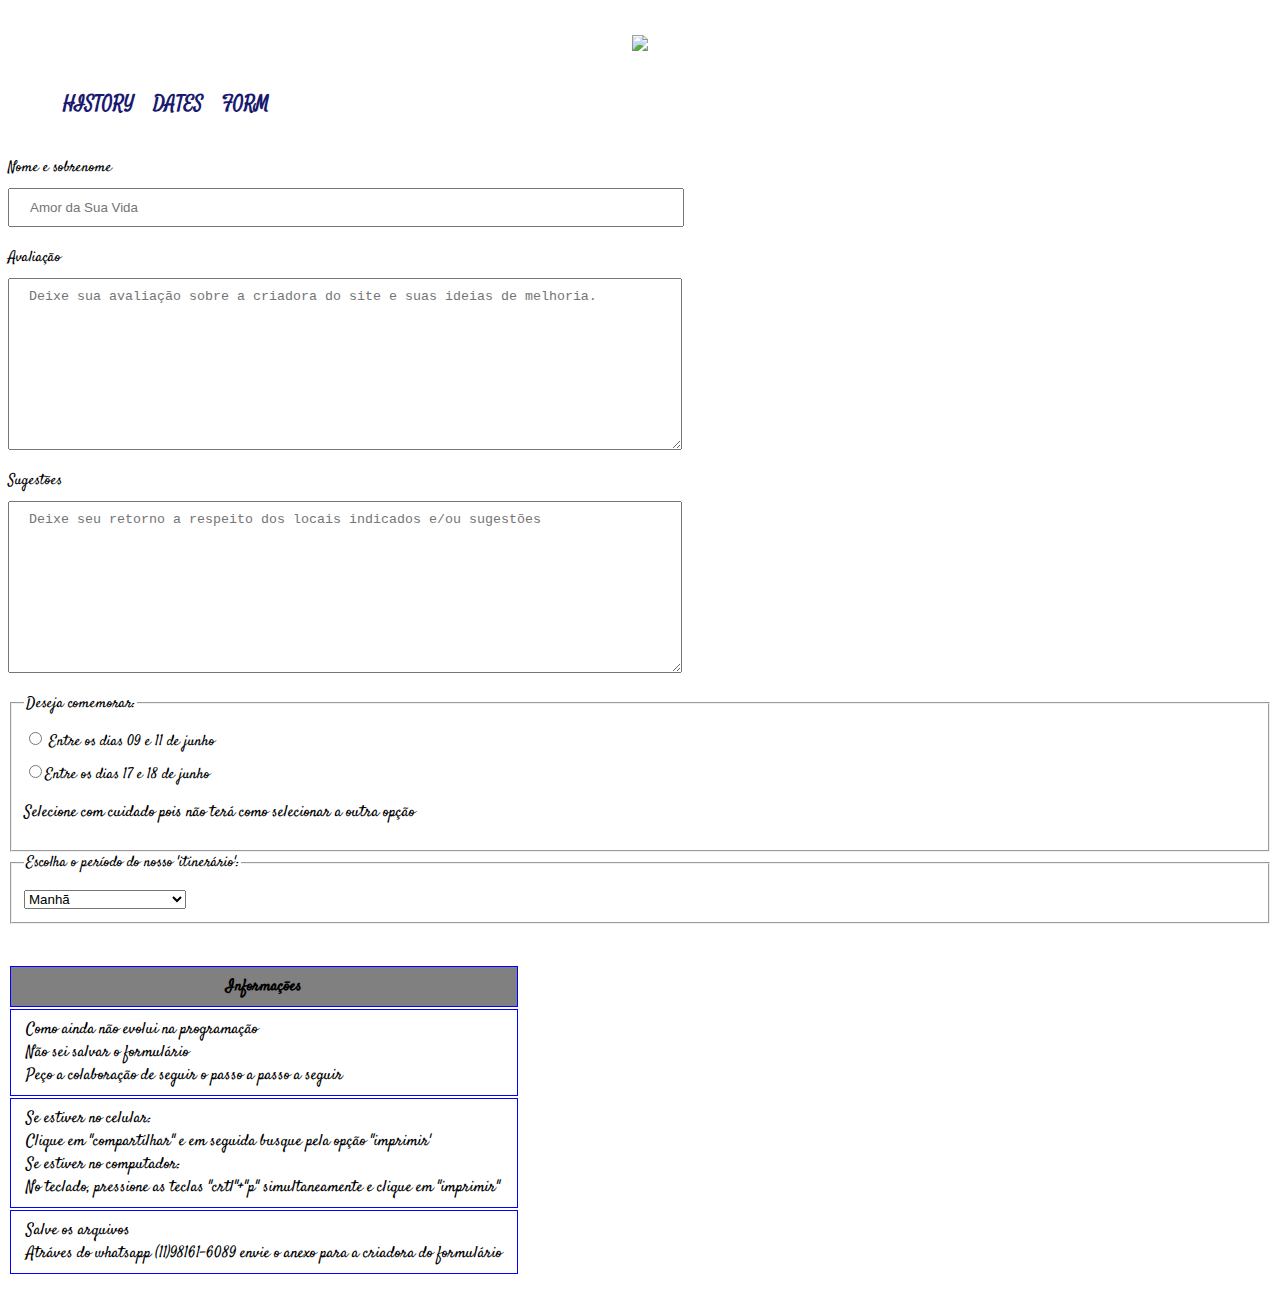
==== index.html @ 39ad0167 "Rename home.html to index.html" ====
<!DOCTYPE html>
<html>
	<head>
		<meta charset="UTF-8">
		<meta name="viewport" content="width=device-width">
		<title> Formulário </title>

		<link rel="stylesheet" href="reset.css">
		<link rel="stylesheet" href="homee.css">
		<link rel="preconnect" href="https://fonts.googleapis.com">
<link rel="preconnect" href="https://fonts.gstatic.com" crossorigin>
<link href="https://fonts.googleapis.com/css2?family=Satisfy&display=swap" rel="stylesheet">
<link href="https://github.com/jullianaambrosio/Amor.git" rel="homesheet/>		
	</head>
	
    <body>
    <header>
      <div class="caixa">
        <h1><img src="Juju.JPEG"></h1>

        <nav>
          <ul>
            <li><a href="Inicio.html">History</a></li>
            <li><a href="home.html">Dates</a></li>
            <li><a href="date.html">Form</a></li>
          </ul>
        </nav>
      </div>
    </header>

	<main>
		<form action="https://api.sheetmonkey.io/form/hoUA4BbuZySfFuy2Xi4jPe" method="post">
			<label for="nomesobrenome">Nome e sobrenome</label>
			<input type="text" id="nomesobrenome" class="input-padrao" required placeholder="Amor da Sua Vida">

				<label for ="mensagem">Avaliação</label>
				<textarea cols="69" rows="10" id="mensagem" class="input-padrao" required placeholder="Deixe sua avaliação sobre a criadora do site e suas ideias de melhoria." ></textarea>

				<label for ="mensagem">Sugestões</label>
				<textarea cols="69" rows="10" id="mensagem" class="input-padrao" required placeholder="Deixe seu retorno a respeito dos locais indicados e/ou sugestões" ></textarea>

			<fieldset>
				<legend>Deseja comemorar: </legend>
				<label for="radio-email"><input type="radio" name="contato" value="email" id="radio-email">	Entre os dias 09 e 11 de junho</label>
				<label for="radio-data"><input type="radio" name="date" value="data" id="radio-data">Entre os dias 17 e 18 de junho </label>	
				<p>Selecione com cuidado pois não terá como selecionar a outra opção</p>
			</fieldset>
			<fieldset>
					<legend>Escolha o período do nosso 'itinerário':</legend>
					<select>
					<option>Manhã</option>
					<option>Tarde</option>
					<option>Noite</option>
					<option>Todas as opções acima</option>
					</select>

			</fieldset>

		</form>

			<table>
			<thead>
				<tr>
					<th>Informações</th>
				</tr>
			</thead>
			<tbody>
					<tr>
						<td>Como ainda não evolui na programação <br>
						Não sei salvar o formulário <br>
						Peço a colaboração de seguir o passo a passo a seguir</td>
					</tr>
					<tr>
						<td>Se estiver no celular: <br>
						Clique em "compartilhar" e em seguida busque pela opção "imprimir'<br>
						Se estiver no computador: <br>
						No teclado, pressione as teclas "crtl"+"p" simultaneamente e clique em "imprimir"</td>

					<tr>
						<td>Salve os arquivos <br>
						Atráves do whatsapp (11)98161-6089 envie o anexo para a criadora do formulário <br>
					</tr>
				</tbody>
			</table>
	</main>	
</html>
---- homee.css ----
body {
	font-family: 'Satisfy', cursive;
}

header {
	background: #00bfff;
	padding: 20px 0;
}

.caixa {
	position: relative;
	width: 400px;
	margin: 0 auto;
}

nav {
	position: absolute;
	top: 110px;
	right: 0;
}

nav li {
	display: inline;
	margin: 0 0 0 15px;
}

nav a {
	text-transform: uppercase;
	color: #191970;
	font-weight: bold;
	font-size: 19px;
	text-decoration: none;
}

nav a:hover {
	color: #87cefa;
	text-decoration: underline;
}
/* *****SEÇÃO PRINCIPAL*****/
.introdução{
	text-align: center;
	font-size: 19px;
}
.produtos {
	width: 940px;
	margin: 0 auto;
	padding: 50px 0;
}

.produtos li {
	display: inline-block;
	text-align: center;
	width: 30%;
	vertical-align: top;
	margin: 0 1.5%;
	padding: 40px 10px 30px;
	box-sizing: border-box;
	border: 2px solid pink;
	border-radius: 1px;
}

.produtos li:hover {
	border-color: #87ceeb;
}

.produtos li:active {
	border-color: #e989ab;	
}

.produtos li:hover h2 {
	font-size: 20px;
}

.produtos h2 {
	font-size: 18px;
	font-weight: bold;
}

.produto-descricao {
	font-size: 14px;
}

.produto-preco {
	font-size: 14px;
	font-weight: bold;
	margin-top: 20px;
}

main {

}

form {
	margin: 40px 0;
}

form label, form legend {
	display:block;
	font-size: 15px;
	margin: 0 0 10px;
}

.input-padrao {
	display: block;
	margin: 0 0 20px;
	padding: 10px 20px;
	width: 50%;
}

.checkbox {
	margin: 20px 0;
}

.enviar {
	width:20%;
	padding: 15px 0;
	background: #00bfff;
	color:blue;
	font-weight: bold;
	font-size: 15px;
	border: none;
	border-radius: 5px;
	transition: 1s all;
	cursor: pointer;
}

.enviar:hover {
	background: #4169e1;
	transform: scale(1.2);
}

table {
	margin: 20px 0 40px;
}

thead {
	background: grey;
	color: black;
	font-weight: bold;
}

td, th {
	border: 1px solid blue;
	padding: 8px 15px;
}


/* css da página inicial */
.banner {
	width:100%;
}

.titulo-principal {
	text-align: center;
	font-size: 2em;
	margin: 0 0 1em;
	clear: left;
	color: rgba(116, 127, 250, 0.8);
	text-shadow: 2px 2px #000000
}

.itens:before{
content: "♡"
}

.principal{
	padding: 3em 0;
	background: #FEFEFE;
	width: 940px;
	margin: 0 auto;
}
.principal p {
	margin: 0 0 1em;
}

.principal strong {
	font-weight: bold;
}

.principal em {
	font-style: italic;
}

.utensilios {
	width: 120px;
	float: left;
	margin: 0 20px 20px 0;
}
.mapa {
	padding: 3em 0;
	background: linear-gradient(#FEFEFE, #a1e8ff);
}
.mapa-conteudo{
	width: 940px;
	margin: 0 auto;
}
.mapa p {
	margin: 0 0 2em;
	text-align: center;
}
.beneficios{
	padding: 3em 0;
	background: #a1e8ff;
}
.conteudo-beneficios{
	width: 640px;
	margin: 0 auto;
}
.lista-beneficios{
	width: 40%;
	display: inline-block;
	vertical-align: top;
}
.itens{
	line-height: 1.5;
}
.itens:first-child{
	font-weight: bold;
}
.imagem-beneficios {
	width: 60%;
	opacity: 1;
	transition: 400ms;
	box-shadow: 7px 7px 15px #958ee4
}
.imagem-beneficios:hover{
	opacity: 0.4;
}
.video {
	width: 560px;
	margin: 2em auto;
}
footer {
	text-align: center;
	background: url("bg.jpg");
	padding: 40px 0;
}

.copyright {
	color: #FFFFFF;
	font-size: 13px;
	margin: 20px 0 0;
}
@media screen and (max-width: 480px){
	.caixa, .principal, .conteudo-beneficios, .mapa-conteudo, .video,.produtos, .produtos li, .produto-descricao,.produto-preco{
		width: auto;
	}
}
h1{
	text-align: center;
}

nav{
	position: static;
}

.lista-beneficios, .imagem-beneficios{
	width: 50%;
}
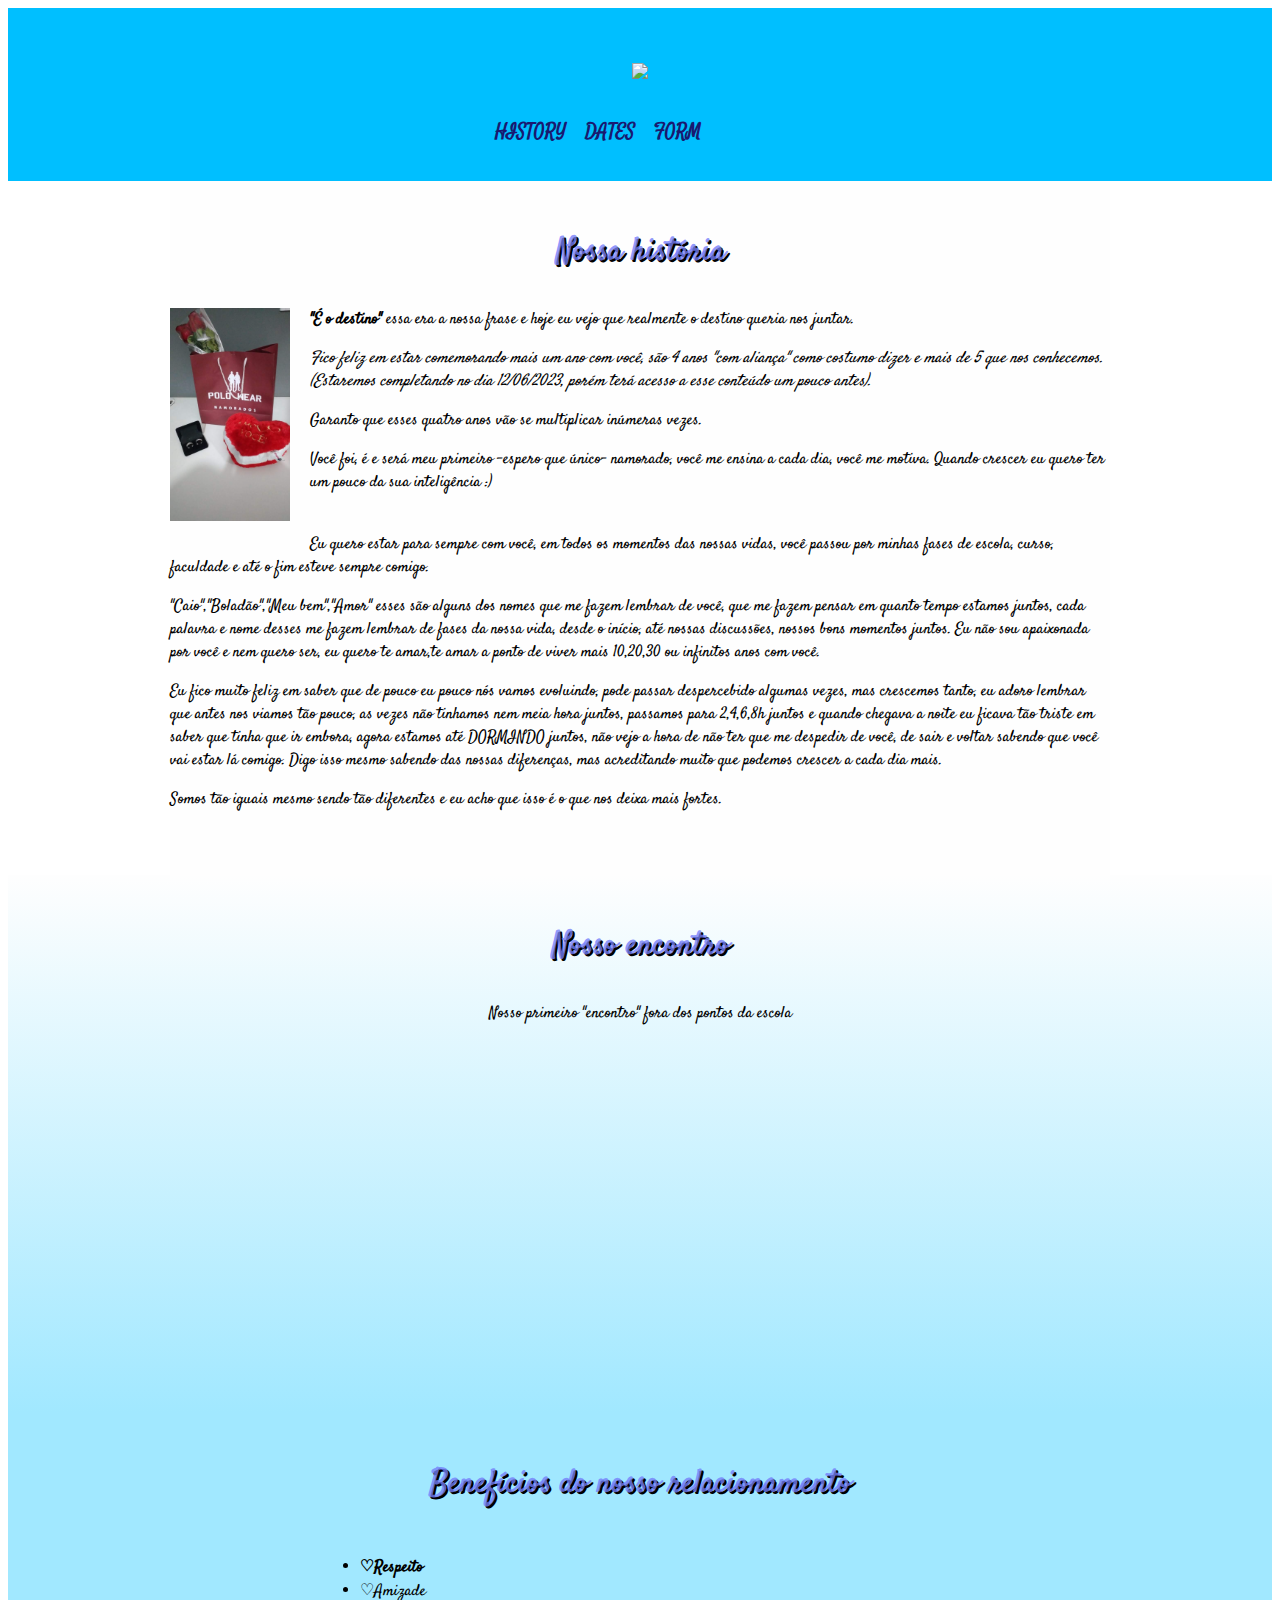
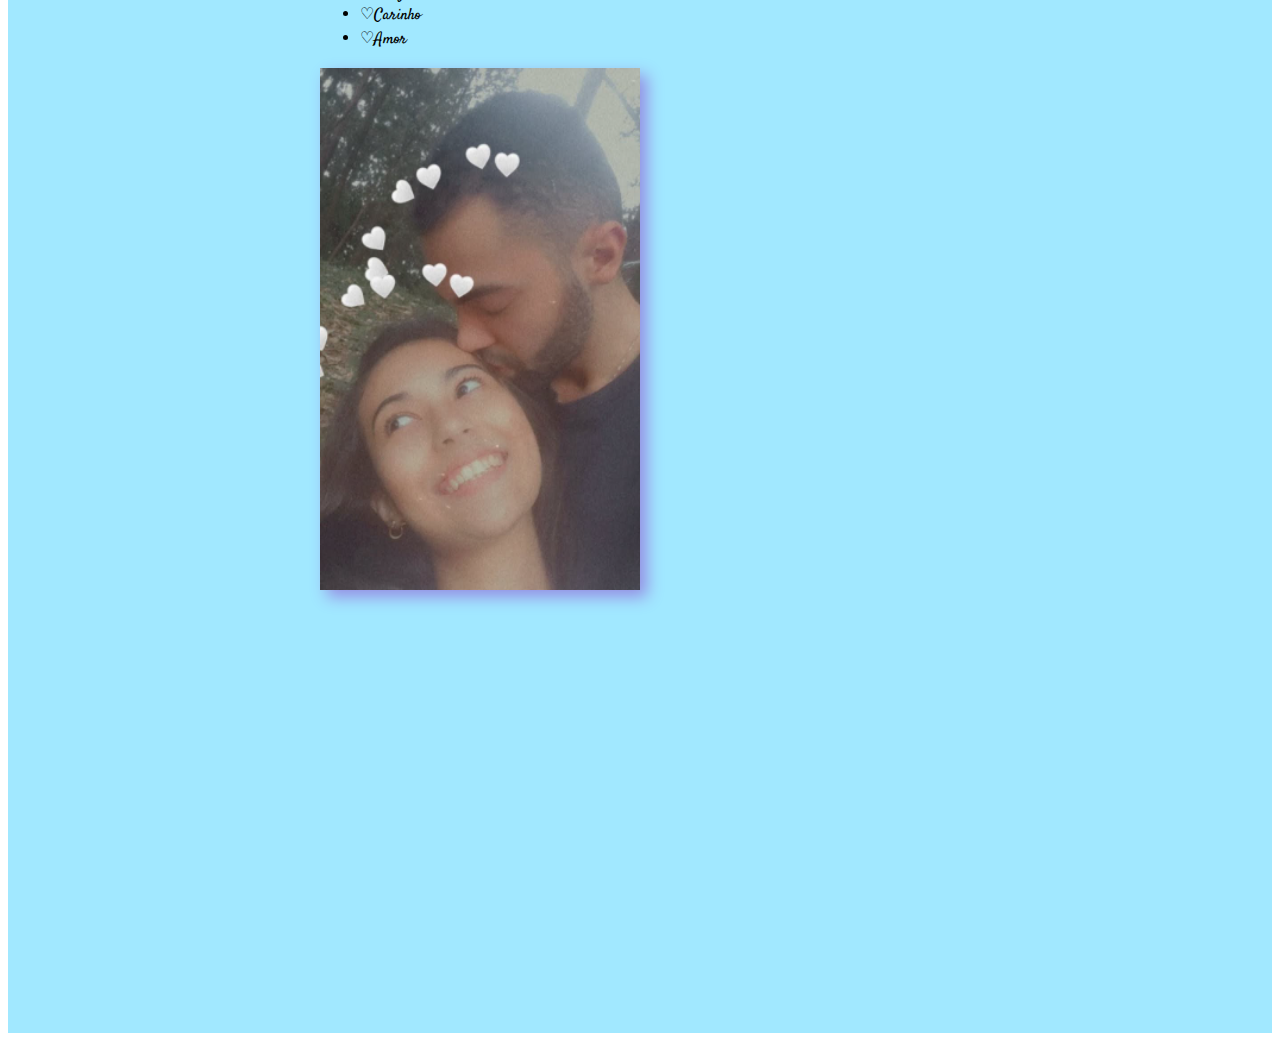
==== commit e4ef70cc: "Rename inicio.html to index.html" ====
--- a/index.html
+++ b/index.html
@@ -1,86 +1,71 @@
 <!DOCTYPE html>
-<html>
+<html lang="pt-br">
 	<head>
 		<meta charset="UTF-8">
 		<meta name="viewport" content="width=device-width">
-		<title> Formulário </title>
+		<title>Nossa história</title>
 
 		<link rel="stylesheet" href="reset.css">
 		<link rel="stylesheet" href="homee.css">
 		<link rel="preconnect" href="https://fonts.googleapis.com">
 <link rel="preconnect" href="https://fonts.gstatic.com" crossorigin>
 <link href="https://fonts.googleapis.com/css2?family=Satisfy&display=swap" rel="stylesheet">
-<link href="https://github.com/jullianaambrosio/Amor.git" rel="homesheet/>		
 	</head>
-	
-    <body>
-    <header>
-      <div class="caixa">
-        <h1><img src="Juju.JPEG"></h1>
 
-        <nav>
-          <ul>
-            <li><a href="Inicio.html">History</a></li>
-            <li><a href="home.html">Dates</a></li>
-            <li><a href="date.html">Form</a></li>
-          </ul>
-        </nav>
-      </div>
-    </header>
+	<body>
+		<header>
+			<div class="caixa">
+				<h1><img src="Juju.JPEG"></h1>
 
-	<main>
-		<form action="https://api.sheetmonkey.io/form/hoUA4BbuZySfFuy2Xi4jPe" method="post">
-			<label for="nomesobrenome">Nome e sobrenome</label>
-			<input type="text" id="nomesobrenome" class="input-padrao" required placeholder="Amor da Sua Vida">
+				<nav>
+					<ul>
+						<li><a href="Inicio.html">History</a></li>
+						<li><a href="home.html">Dates</a></li>
+						<li><a href="date.html">Form</a></li>
+					</ul>
+				</nav>
+			</div>
+		</header>
 
-				<label for ="mensagem">Avaliação</label>
-				<textarea cols="69" rows="10" id="mensagem" class="input-padrao" required placeholder="Deixe sua avaliação sobre a criadora do site e suas ideias de melhoria." ></textarea>
+		<main>
+			<section class="principal">
+				<h2 class="titulo-principal">Nossa história</h2>
 
-				<label for ="mensagem">Sugestões</label>
-				<textarea cols="69" rows="10" id="mensagem" class="input-padrao" required placeholder="Deixe seu retorno a respeito dos locais indicados e/ou sugestões" ></textarea>
+				<img class="utensilios" src="inicio.jpeg" alt="Inicio de tudo">
+		 
+				<p><strong>"É o destino" </strong> essa era a nossa frase e hoje eu vejo que realmente o destino queria nos juntar.</p>
 
-			<fieldset>
-				<legend>Deseja comemorar: </legend>
-				<label for="radio-email"><input type="radio" name="contato" value="email" id="radio-email">	Entre os dias 09 e 11 de junho</label>
-				<label for="radio-data"><input type="radio" name="date" value="data" id="radio-data">Entre os dias 17 e 18 de junho </label>	
-				<p>Selecione com cuidado pois não terá como selecionar a outra opção</p>
-			</fieldset>
-			<fieldset>
-					<legend>Escolha o período do nosso 'itinerário':</legend>
-					<select>
-					<option>Manhã</option>
-					<option>Tarde</option>
-					<option>Noite</option>
-					<option>Todas as opções acima</option>
-					</select>
+				<p id="missao"><em>Fico feliz em estar comemorando mais um ano com você, são 4 anos "com aliança" como costumo dizer e mais de 5 que nos conhecemos.(Estaremos completando no dia 12/06/2023, porém terá acesso a esse conteúdo um pouco antes).</em></p>
 
-			</fieldset>
+				<p>Garanto que esses quatro anos vão se multiplicar inúmeras vezes.</p>
 
-		</form>
+				<p> Você foi, é e será meu primeiro -espero que único- namorado, você me ensina a cada dia, você me motiva. Quando crescer eu quero ter um pouco da sua inteligência :)</p> <br> <p> Eu quero estar para sempre com você, em todos os momentos das nossas vidas, você passou por minhas fases de escola, curso, faculdade e até o fim esteve sempre comigo. </p>
+				<p> "Caio","Boladão","Meu bem","Amor" esses são alguns dos nomes que me fazem lembrar de você, que me fazem pensar em quanto tempo estamos juntos, cada palavra e nome desses me fazem lembrar de fases da nossa vida, desde o início, até nossas discussões, nossos bons momentos juntos. Eu não sou apaixonada por você e nem quero ser, eu quero te amar,te amar a ponto de viver mais 10,20,30 ou infinitos anos com você.</p>
+				<p> Eu fico muito feliz em saber que de pouco eu pouco nós vamos evoluindo, pode passar despercebido algumas vezes, mas crescemos tanto, eu adoro lembrar que antes nos viamos tão pouco, as vezes não tinhamos nem meia hora juntos, passamos para 2,4,6,8h juntos e quando chegava a noite eu ficava tão triste em saber que tinha que ir embora, agora estamos até DORMINDO juntos, não vejo a hora de não ter que me despedir de você, de sair e voltar sabendo que você vai estar lá comigo. Digo isso mesmo sabendo das nossas diferenças, mas acreditando muito que podemos crescer a cada dia mais.
+					<p> Somos tão iguais mesmo sendo tão diferentes e eu acho que isso é o que nos deixa mais fortes.</p>
+			</section>
 
-			<table>
-			<thead>
-				<tr>
-					<th>Informações</th>
-				</tr>
-			</thead>
-			<tbody>
-					<tr>
-						<td>Como ainda não evolui na programação <br>
-						Não sei salvar o formulário <br>
-						Peço a colaboração de seguir o passo a passo a seguir</td>
-					</tr>
-					<tr>
-						<td>Se estiver no celular: <br>
-						Clique em "compartilhar" e em seguida busque pela opção "imprimir'<br>
-						Se estiver no computador: <br>
-						No teclado, pressione as teclas "crtl"+"p" simultaneamente e clique em "imprimir"</td>
+			<section class="mapa">
+				<h3 class="titulo-principal">Nosso encontro</h3>
+				<p>Nosso primeiro "encontro" fora dos pontos da escola</p>
+				
+				<div class="mapa-conteudo">
+					<iframe src="https://www.google.com/maps/embed?pb=!1m18!1m12!1m3!1d14625.919540300456!2d-46.66677911968733!3d-23.587116554720026!2m3!1f0!2f0!3f0!3m2!1i1024!2i768!4f13.1!3m3!1m2!1s0x94ce59f1069d11d1%3A0xcb936109af9ce541!2sParque%20Ibirapuera!5e0!3m2!1spt-BR!2sbr!4v1685560620116!5m2!1spt-BR!2sbr" width="100%" height="300" style="border:0;" allowfullscreen="" loading="lazy" referrerpolicy="no-referrer-when-downgrade"></iframe>
+				</div>
+			</section>
 
-					<tr>
-						<td>Salve os arquivos <br>
-						Atráves do whatsapp (11)98161-6089 envie o anexo para a criadora do formulário <br>
-					</tr>
-				</tbody>
-			</table>
-	</main>	
-</html>		
+			<section class="beneficios">
+				<h3 class="titulo-principal">Benefícios do nosso relacionamento</h3>
+				<div class="conteudo-beneficios">
+					<ul class="lista-beneficios">
+					<li class="itens">Respeito</li>
+					<li class="itens">Amizade</li>
+					<li class="itens">Carinho</li>
+					<li class="itens">Amor</li>
+				</ul><img src="nos.jpeg" class="imagem-beneficios">
+
+				<div class="video">
+					<iframe width="100%" height="315" src="https://www.youtube.com/embed/-3MYVdKtqvs" title="YouTube video player" frameborder="0" allow="accelerometer; autoplay; clipboard-write; encrypted-media; gyroscope; picture-in-picture; web-share" allowfullscreen></iframe>
+				</div>
+			</section>
+		</main>
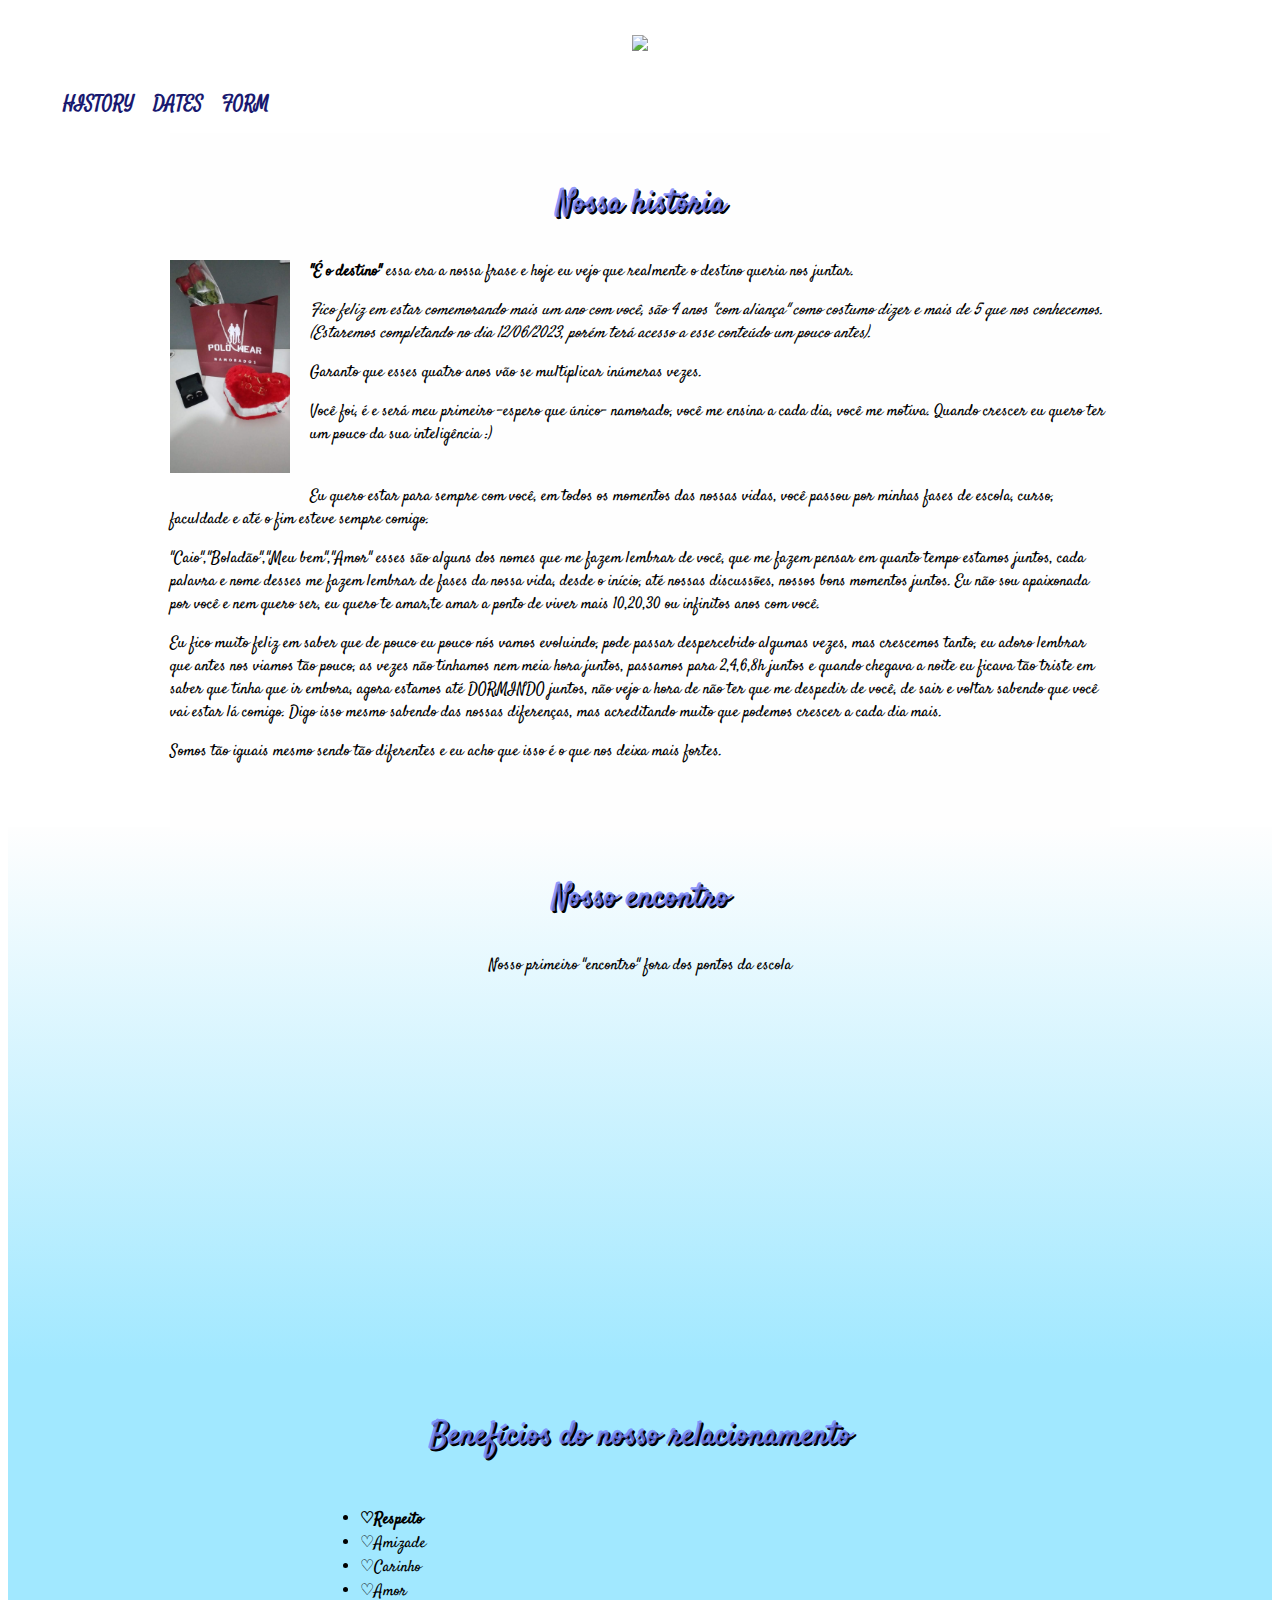
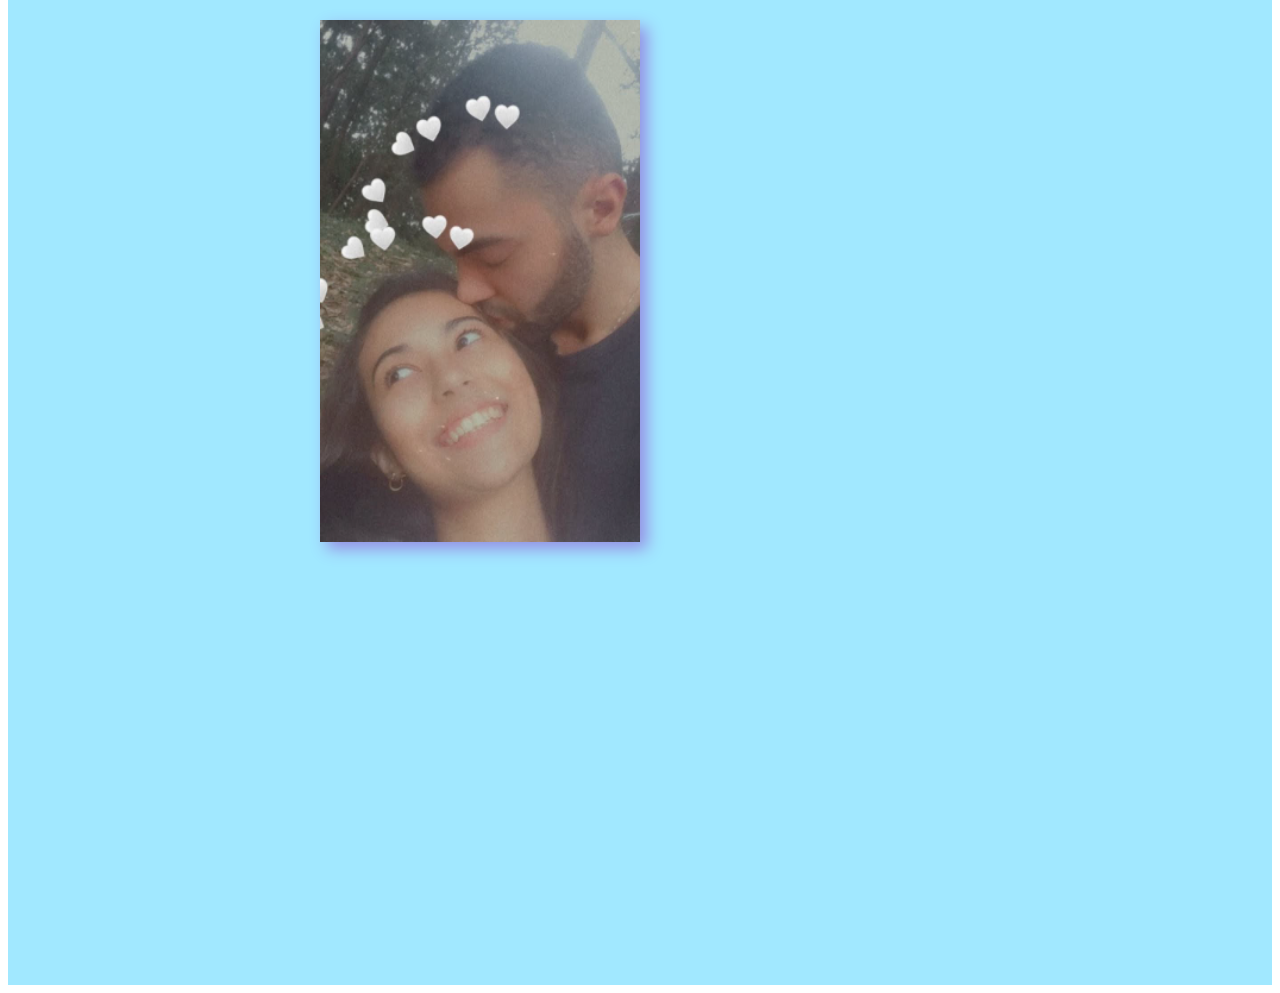
==== commit 059135e9: "Update index.html" ====
--- a/index.html
+++ b/index.html
@@ -10,6 +10,7 @@
 		<link rel="preconnect" href="https://fonts.googleapis.com">
 <link rel="preconnect" href="https://fonts.gstatic.com" crossorigin>
 <link href="https://fonts.googleapis.com/css2?family=Satisfy&display=swap" rel="stylesheet">
+<link href="https://github.com/jullianaambrosio/Amor.git" rel="homesheet/>		
 	</head>
 
 	<body>
